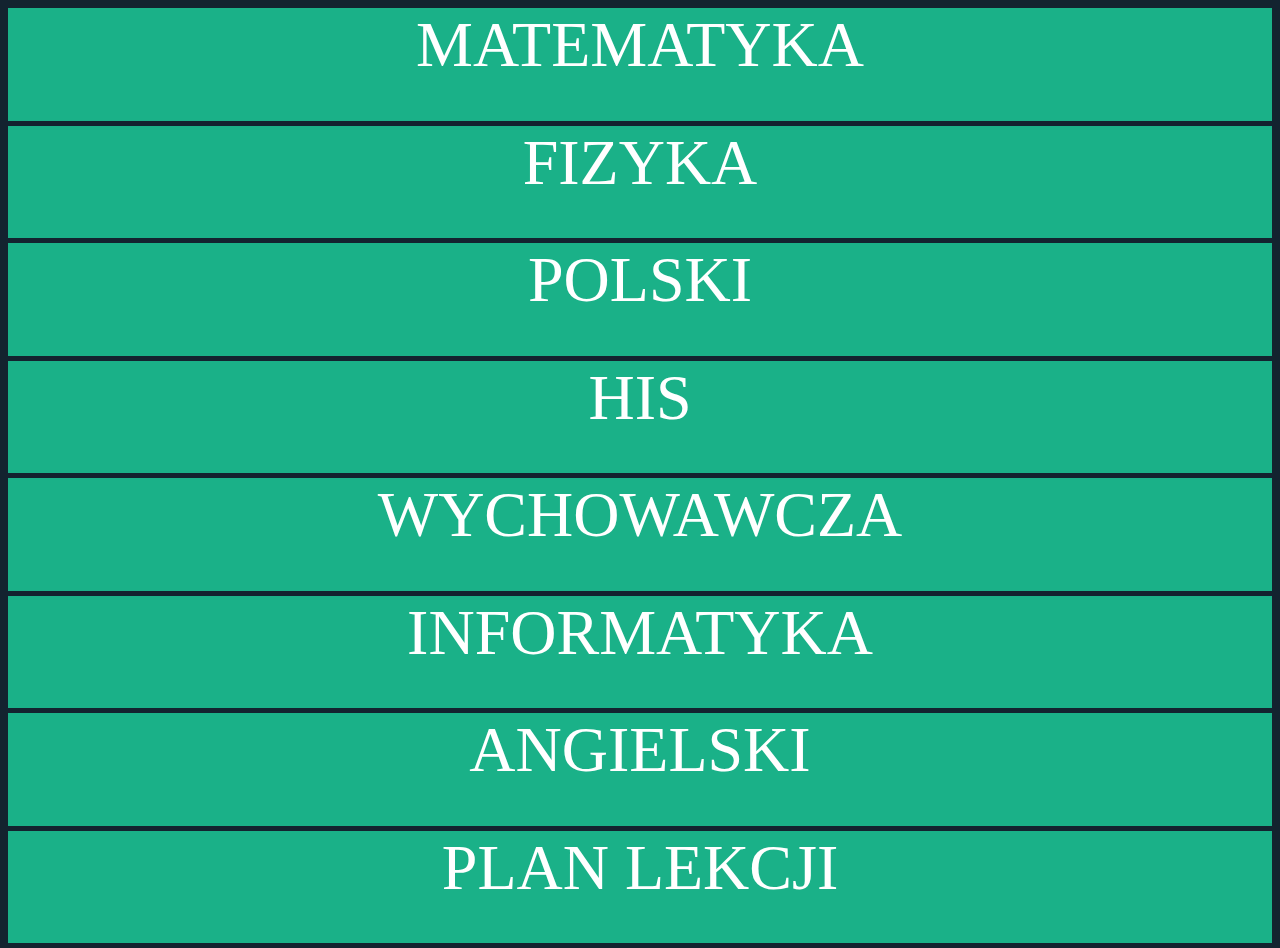
==== index.html @ be4b6303 "Update index.html" ====
<!DOCTYPE html>
<html lang="pl" dir="ltr">
    <head>
        <meta charset="utf-8">
        <title>ZOOM CHEATSHEET</title>
        <link rel="shortcut icon" type="image/x-icon" href="favicon.ico" />
        <link rel="stylesheet" href="css.css">
        <link rel="stylesheet" href="https://cdn.jsdelivr.net/npm/bootstrap@4.5.3/dist/css/bootstrap.min.css" integrity="sha384-TX8t27EcRE3e/ihU7zmQxVncDAy5uIKz4rEkgIXeMed4M0jlfIDPvg6uqKI2xXr2" crossorigin="anonymous">
    </head>
    <body>
        <a href="math.html"><div class="box d-flex flex-column justify-content-center">MATEMATYKA</div></a>
        <a href="physics.html"><div class="box d-flex flex-column justify-content-center">FIZYKA</div></a>
        <a target="_blank" href="https://us04web.zoom.us/j/9760904503?pwd=azByY3htY3hmOURmamxob3hQL1pDQT09"><div class="box d-flex flex-column justify-content-center">POLSKI</div></a>
        <a target="_blank" href="https://us04web.zoom.us/j/75589659280?pwd=YUlCQ3lWYVNtVlBwNnFNa2FoK3l5Zz09"><div class="box d-flex flex-column justify-content-center">HIS</div></a>
        <a target="_blank" href="https://us04web.zoom.us/j/8098106082?pwd=UjR1RVN0T2d0bXpNcnZjaTJheHpFQT09"><div class="box d-flex flex-column justify-content-center">WYCHOWAWCZA</div></a>
        <a target="_blank" href="https://us02web.zoom.us/j/3791921629?pwd=SFNmQUIvT0tRaHlDaVYrN3l5bzJVQT09"><div class="box d-flex flex-column justify-content-center">INFORMATYKA</div></a>
        <a href="english.html"><div class="box d-flex flex-column justify-content-center">ANGIELSKI</div></a>
        <a href="schedule.html"><div class="box d-flex flex-column justify-content-center">PLAN LEKCJI</div></a>
    </body>
</html>
---- css.css ----
body, html {
    background-color: #13232f!important;
    color: white!important;
    font-size: 2rem!important;
    height: 100%;
}
div.box {
    background-color: #1ab188;
    border-bottom: 5px solid #13232f;
    text-align: center;
    height: 12.5%;
}

div.box:hover {
    background-color: #179f7a;
}

a {
    text-decoration: none!important;
    color: white!important;
}
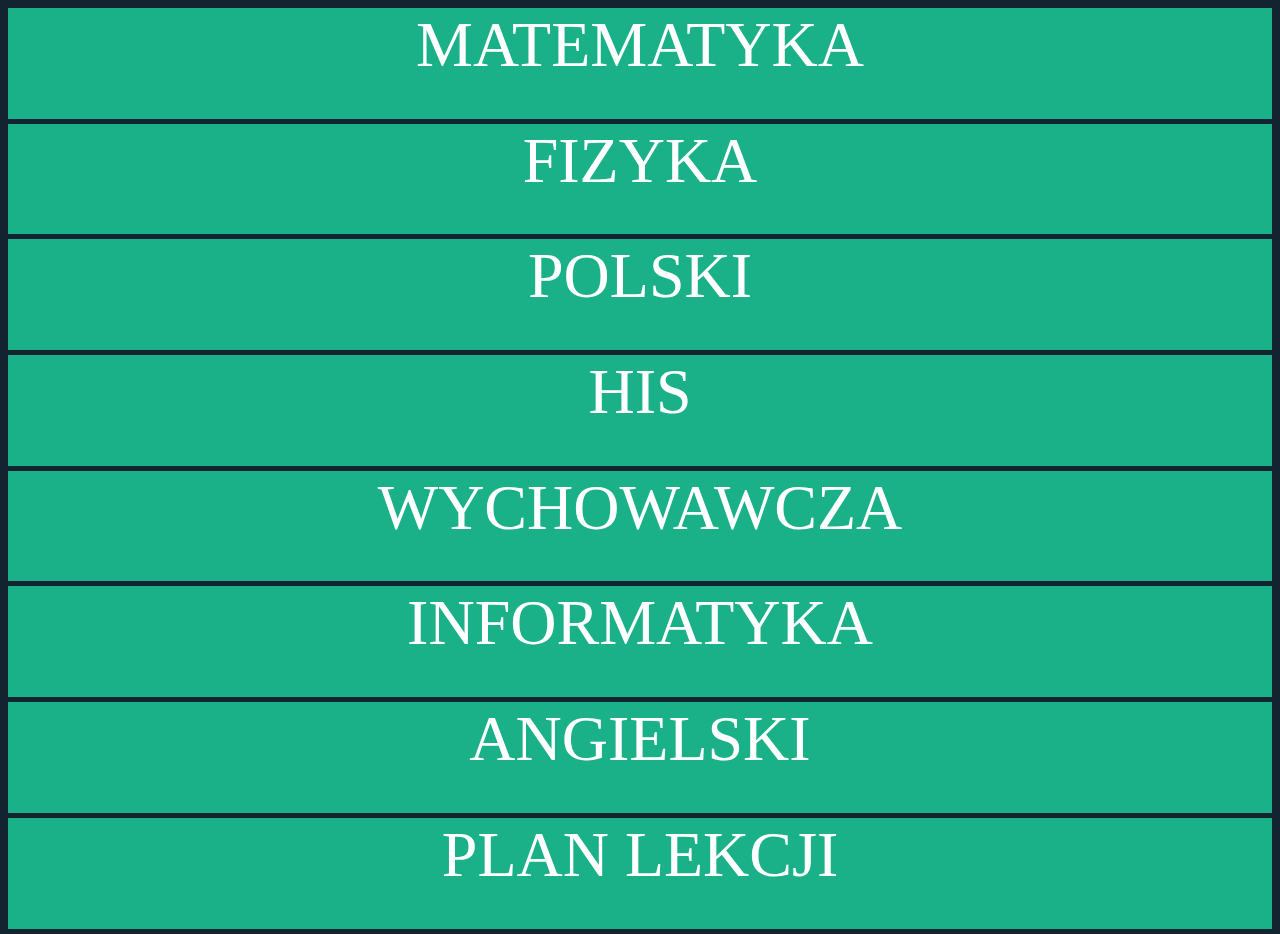
==== commit 7dcc8c4c: "Update index.html" ====
--- a/index.html
+++ b/index.html
@@ -1,9 +1,18 @@
 <!DOCTYPE html>
 <html lang="pl" dir="ltr">
     <head>
+        <!-- Global site tag (gtag.js) - Google Analytics -->
+<script async src="https://www.googletagmanager.com/gtag/js?id=G-523ECTE0JS"></script>
+<script>
+  window.dataLayer = window.dataLayer || [];
+  function gtag(){dataLayer.push(arguments);}
+  gtag('js', new Date());
+
+  gtag('config', 'G-523ECTE0JS');
+</script>
         <meta charset="utf-8">
         <title>ZOOM CHEATSHEET</title>
-        <link rel="shortcut icon" type="image/x-icon" href="favicon.ico" />
+        <link rel="shortcut icon" type="image/x-icon" href="icon.png"/>
         <link rel="stylesheet" href="css.css">
         <link rel="stylesheet" href="https://cdn.jsdelivr.net/npm/bootstrap@4.5.3/dist/css/bootstrap.min.css" integrity="sha384-TX8t27EcRE3e/ihU7zmQxVncDAy5uIKz4rEkgIXeMed4M0jlfIDPvg6uqKI2xXr2" crossorigin="anonymous">
     </head>
--- a/css.css
+++ b/css.css
@@ -8,7 +8,7 @@
     background-color: #1ab188;
     border-bottom: 5px solid #13232f;
     text-align: center;
-    height: 12.5%;
+    height: 12.3%;
 }
 
 div.box:hover {
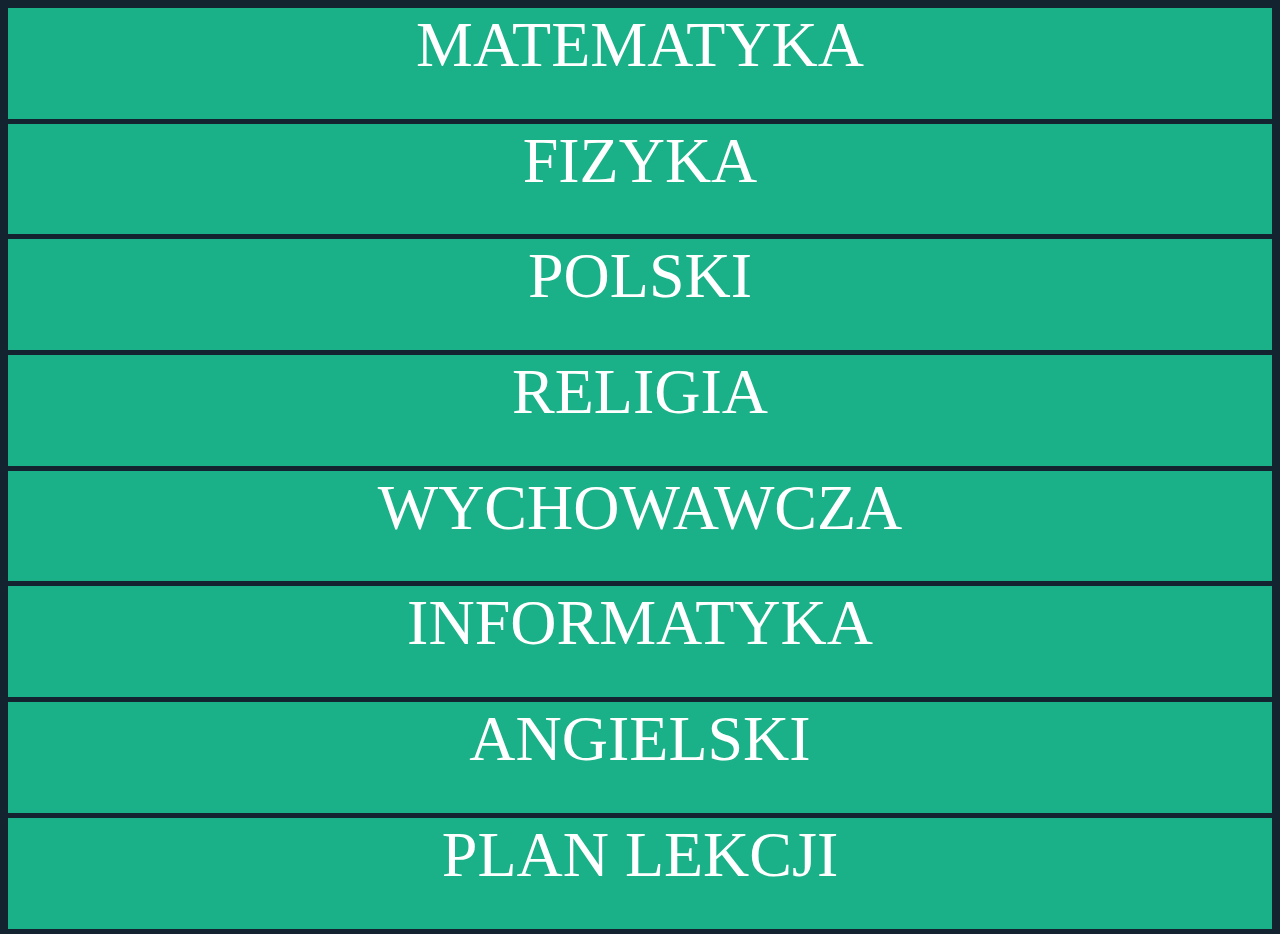
==== commit fcda2b37: "Update index.html" ====
--- a/index.html
+++ b/index.html
@@ -3,6 +3,7 @@
     <head>
         <!-- Global site tag (gtag.js) - Google Analytics -->
 <script async src="https://www.googletagmanager.com/gtag/js?id=G-523ECTE0JS"></script>
+<script data-ad-client="ca-pub-3303814715966129" async src="https://pagead2.googlesyndication.com/pagead/js/adsbygoogle.js"></script>
 <script>
   window.dataLayer = window.dataLayer || [];
   function gtag(){dataLayer.push(arguments);}
@@ -20,7 +21,7 @@
         <a href="math.html"><div class="box d-flex flex-column justify-content-center">MATEMATYKA</div></a>
         <a href="physics.html"><div class="box d-flex flex-column justify-content-center">FIZYKA</div></a>
         <a target="_blank" href="https://us04web.zoom.us/j/9760904503?pwd=azByY3htY3hmOURmamxob3hQL1pDQT09"><div class="box d-flex flex-column justify-content-center">POLSKI</div></a>
-        <a target="_blank" href="https://us04web.zoom.us/j/75589659280?pwd=YUlCQ3lWYVNtVlBwNnFNa2FoK3l5Zz09"><div class="box d-flex flex-column justify-content-center">HIS</div></a>
+        <a target="_blank" href="https://us04web.zoom.us/j/9625315964?pwd=SFNmQUIvT0tRaHlDaVYrN3l5bzJVQT09"><div class="box d-flex flex-column justify-content-center">RELIGIA</div></a>
         <a target="_blank" href="https://us04web.zoom.us/j/8098106082?pwd=UjR1RVN0T2d0bXpNcnZjaTJheHpFQT09"><div class="box d-flex flex-column justify-content-center">WYCHOWAWCZA</div></a>
         <a target="_blank" href="https://us02web.zoom.us/j/3791921629?pwd=SFNmQUIvT0tRaHlDaVYrN3l5bzJVQT09"><div class="box d-flex flex-column justify-content-center">INFORMATYKA</div></a>
         <a href="english.html"><div class="box d-flex flex-column justify-content-center">ANGIELSKI</div></a>
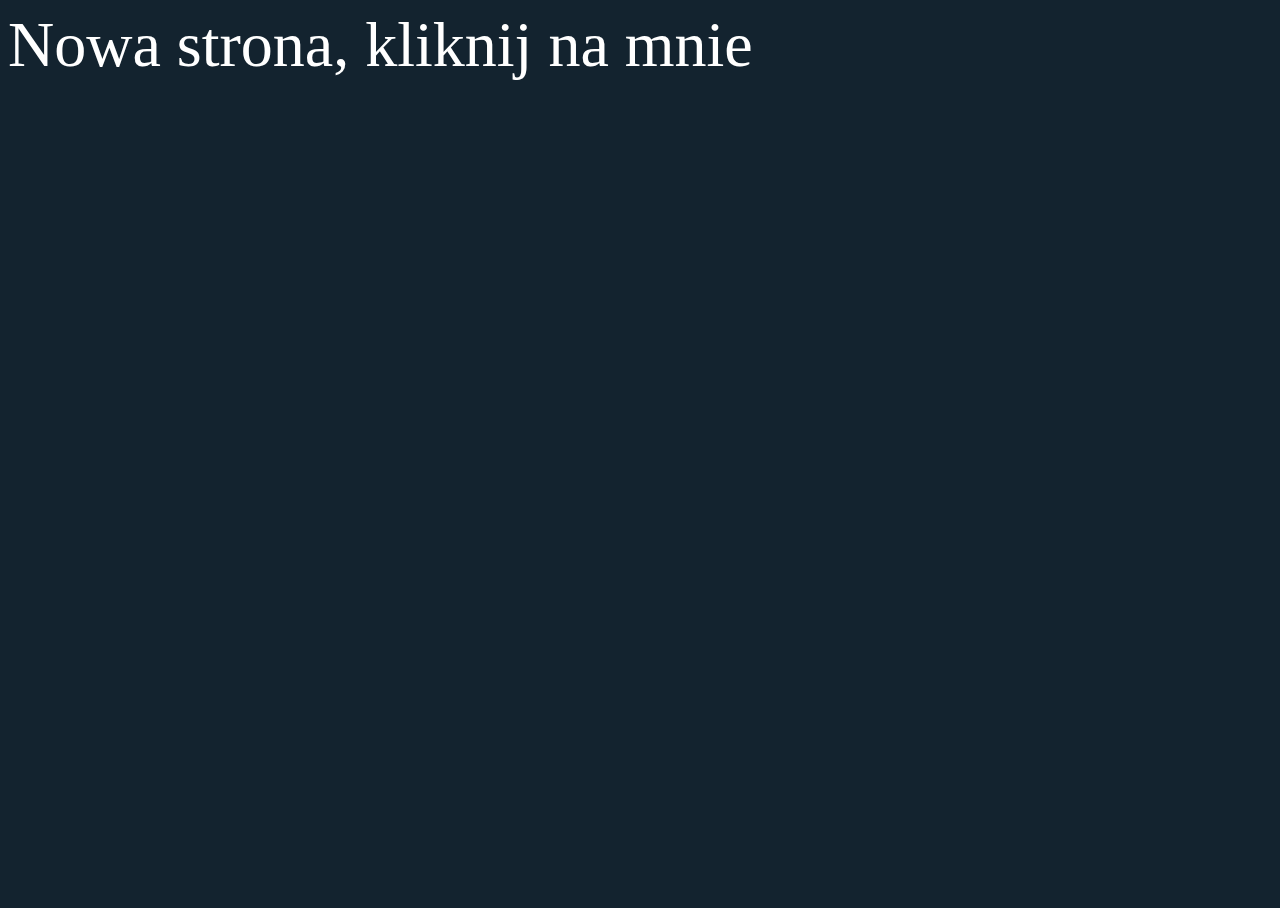
==== commit 1e6ef0f3: "Update index.html" ====
--- a/index.html
+++ b/index.html
@@ -18,13 +18,10 @@
         <link rel="stylesheet" href="https://cdn.jsdelivr.net/npm/bootstrap@4.5.3/dist/css/bootstrap.min.css" integrity="sha384-TX8t27EcRE3e/ihU7zmQxVncDAy5uIKz4rEkgIXeMed4M0jlfIDPvg6uqKI2xXr2" crossorigin="anonymous">
     </head>
     <body>
-        <a href="math.html"><div class="box d-flex flex-column justify-content-center">MATEMATYKA</div></a>
-        <a href="physics.html"><div class="box d-flex flex-column justify-content-center">FIZYKA</div></a>
-        <a target="_blank" href="https://us04web.zoom.us/j/9760904503?pwd=azByY3htY3hmOURmamxob3hQL1pDQT09"><div class="box d-flex flex-column justify-content-center">POLSKI</div></a>
-        <a target="_blank" href="https://us04web.zoom.us/j/9625315964?pwd=SFNmQUIvT0tRaHlDaVYrN3l5bzJVQT09"><div class="box d-flex flex-column justify-content-center">RELIGIA</div></a>
-        <a target="_blank" href="https://us04web.zoom.us/j/8098106082?pwd=UjR1RVN0T2d0bXpNcnZjaTJheHpFQT09"><div class="box d-flex flex-column justify-content-center">WYCHOWAWCZA</div></a>
-        <a target="_blank" href="https://us02web.zoom.us/j/3791921629?pwd=SFNmQUIvT0tRaHlDaVYrN3l5bzJVQT09"><div class="box d-flex flex-column justify-content-center">INFORMATYKA</div></a>
-        <a href="english.html"><div class="box d-flex flex-column justify-content-center">ANGIELSKI</div></a>
-        <a href="schedule.html"><div class="box d-flex flex-column justify-content-center">PLAN LEKCJI</div></a>
+        <div class="container h-100">
+          <div class="row h-100 justify-content-center align-items-center">
+            <a href="https://www.zoomlinks.pl/">Nowa strona, kliknij na mnie</a>
+          </div>
+        </div>
     </body>
 </html>
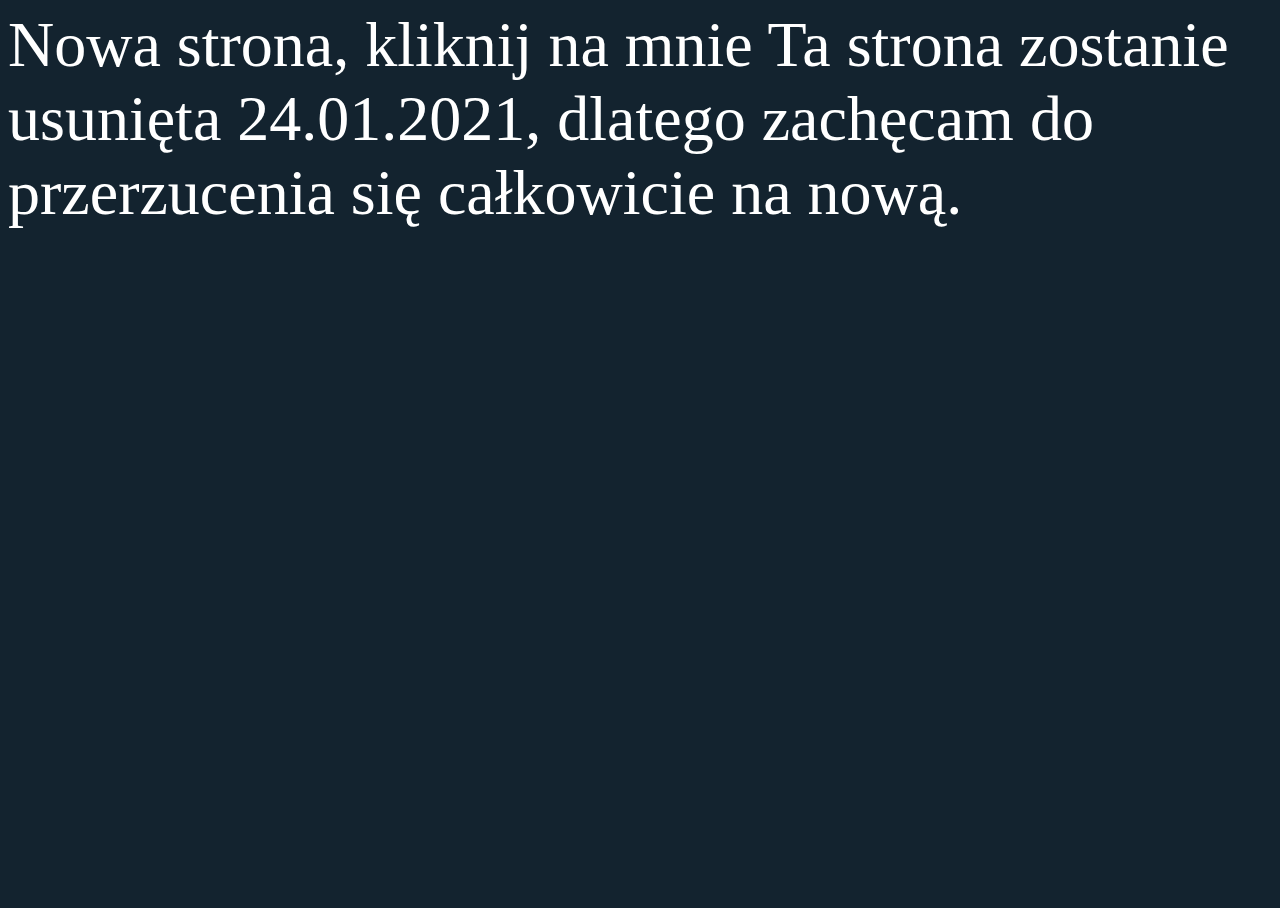
==== commit b72e9e6a: "Update index.html" ====
--- a/index.html
+++ b/index.html
@@ -21,6 +21,7 @@
         <div class="container h-100">
           <div class="row h-100 justify-content-center align-items-center">
             <a href="https://www.zoomlinks.pl/">Nowa strona, kliknij na mnie</a>
+            <a href="https://www.zoomlinks.pl/">Ta strona zostanie usunięta 24.01.2021, dlatego zachęcam do przerzucenia się całkowicie na nową.</a>
           </div>
         </div>
     </body>
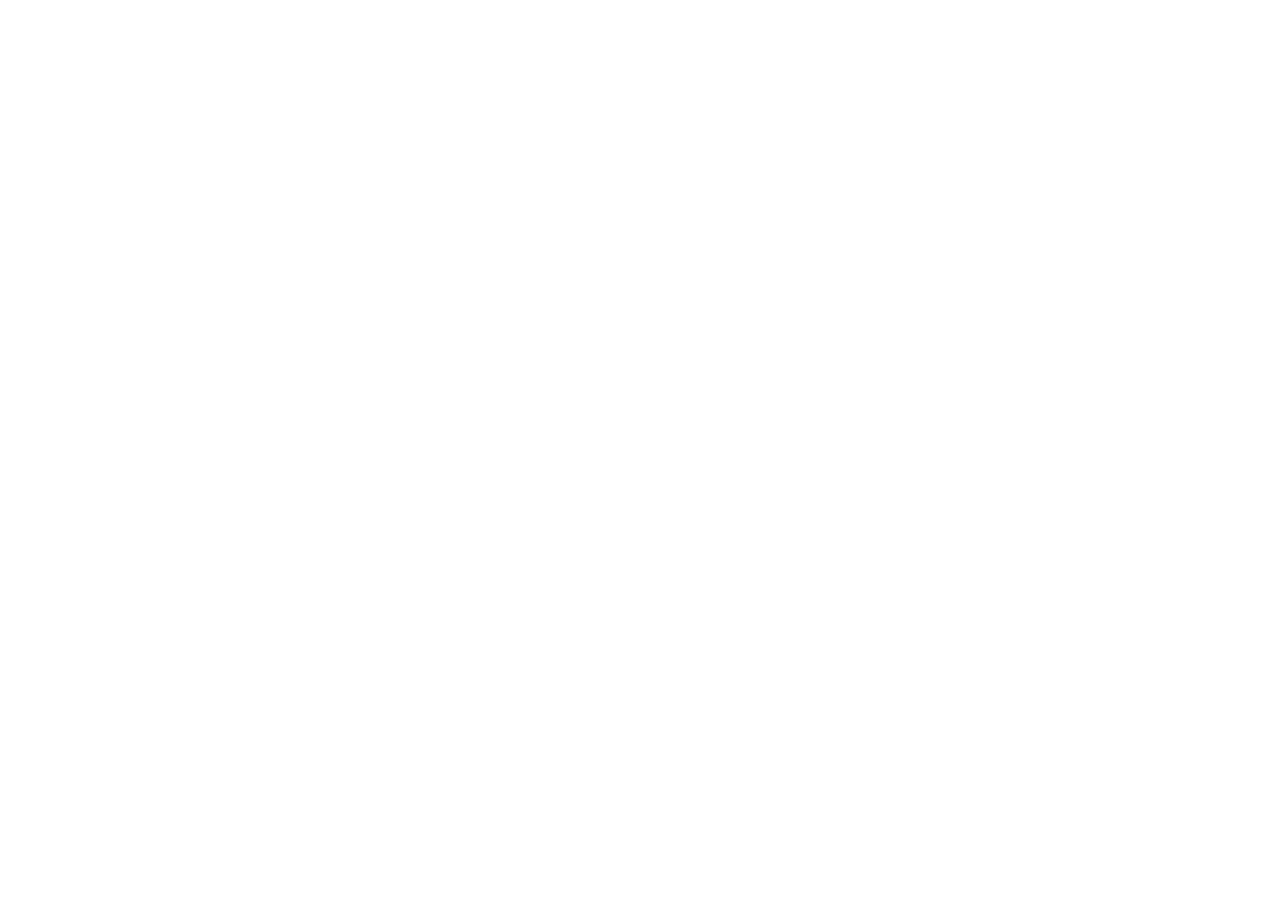
==== commit cccd105e: "Update index.html" ====
--- a/index.html
+++ b/index.html
@@ -12,17 +12,10 @@
   gtag('config', 'G-523ECTE0JS');
 </script>
         <meta charset="utf-8">
-        <title>ZOOM CHEATSHEET</title>
+        <title>Przekierowywanie</title>
+        <meta http-equiv = "refresh" content = "0; url = https://www.zoomlinks.pl" />
         <link rel="shortcut icon" type="image/x-icon" href="icon.png"/>
-        <link rel="stylesheet" href="css.css">
-        <link rel="stylesheet" href="https://cdn.jsdelivr.net/npm/bootstrap@4.5.3/dist/css/bootstrap.min.css" integrity="sha384-TX8t27EcRE3e/ihU7zmQxVncDAy5uIKz4rEkgIXeMed4M0jlfIDPvg6uqKI2xXr2" crossorigin="anonymous">
-    </head>
+      </head>
     <body>
-        <div class="container h-100">
-          <div class="row h-100 justify-content-center align-items-center">
-            <a href="https://www.zoomlinks.pl/">Nowa strona, kliknij na mnie</a>
-            <a href="https://www.zoomlinks.pl/">Ta strona zostanie usunięta 24.01.2021, dlatego zachęcam do przerzucenia się całkowicie na nową.</a>
-          </div>
-        </div>
     </body>
 </html>
